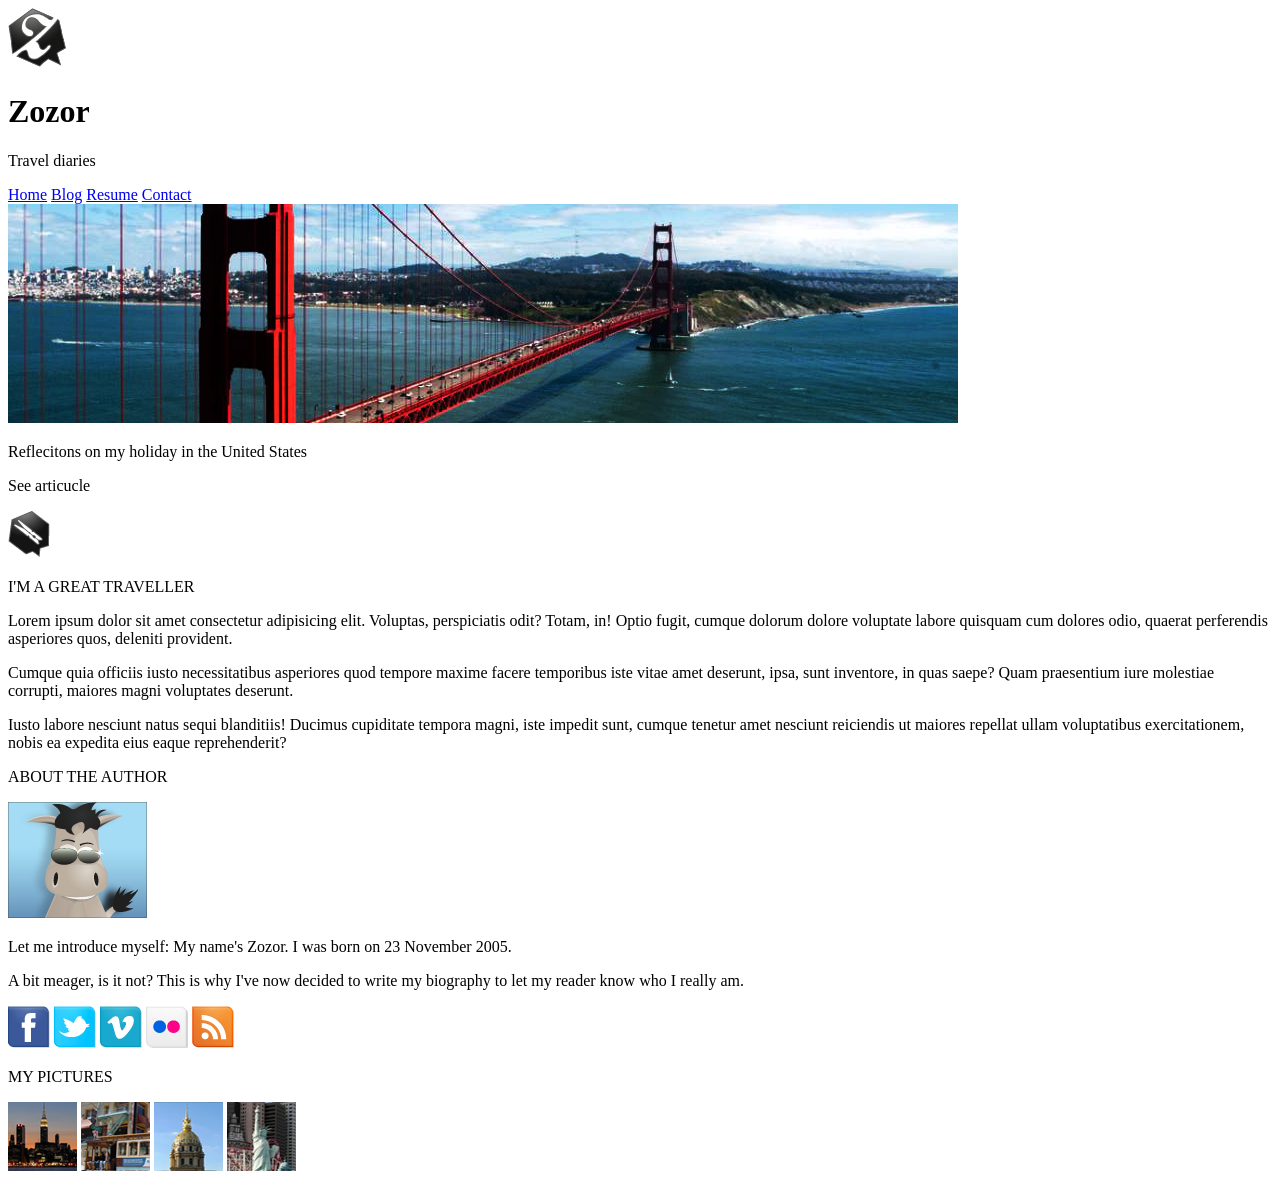
==== Zozor/Zozor.html @ 2b507637 "primeros html5" ====
<!DOCTYPE html>
<html lang="en">

<head>
    <meta charset="UTF-8">
    <title>Zozor</title>
</head>

<body>
    <header>
        <div>
            <div>
                <div>
                    <img src="./images/zozor_logo.png" alt="zozor logo">
                </div>
                <div>
                    <h1>Zozor</h1>
                </div>
            </div>
            <div>
                <p>Travel diaries</p>
            </div>
        </div>

        <nav>
            <a href="#">Home</a>
            <a href="#">Blog</a>
            <a href="#">Resume</a>
            <a href="#">Contact</a>
        </nav>
    </header>

    <div>
        <div>
            <a href="#"><img src="./images/sanfrancisco.jpg" alt="San Francisco"></a>
        </div>
        <div>
            <div>
                <P>Reflecitons on my holiday in the United States</P>
            </div>
            <div>
                <p>See articucle</p>
            </div>
        </div>

    </div>

    <section>
        <div>
            <div>
                <div>
                    <img src="./images/pin.png" alt="pinza">
                </div>
                <div>
                    <p>I'M A GREAT TRAVELLER</p>
                </div>

            </div>
            <div>
                <p>Lorem ipsum dolor sit amet consectetur adipisicing elit. Voluptas, perspiciatis odit? Totam, in!
                    Optio
                    fugit, cumque dolorum dolore voluptate labore quisquam cum dolores odio, quaerat perferendis
                    asperiores
                    quos, deleniti provident.</p>
                <p>Cumque quia officiis iusto necessitatibus asperiores quod tempore maxime facere temporibus iste
                    vitae
                    amet deserunt, ipsa, sunt inventore, in quas saepe? Quam praesentium iure molestiae corrupti,
                    maiores
                    magni voluptates deserunt.</p>
                <p>Iusto labore nesciunt natus sequi blanditiis! Ducimus cupiditate tempora magni, iste impedit sunt,
                    cumque tenetur amet nesciunt reiciendis ut maiores repellat ullam voluptatibus exercitationem,
                    nobis ea
                    expedita eius eaque reprehenderit?</p>
            </div>
        </div>

        <div>
            <div>
                <div>
                    <p>ABOUT THE AUTHOR</p>
                </div>
                <div>
                    <img src="./images/zozor.png" alt="zozor">
                </div>
                <div>
                    <p>Let me introduce myself: My name's Zozor. I was born on 23 November 2005.</p>
                    <p>A bit meager, is it not? This is why I've now decided to write my biography to let my reader
                        know who I
                        really am.</p>
                </div>
            </div>
            <nav>
                <a href="#"><img src="./images/facebook.png" alt="facebook"></a>
                <a href="#"><img src="./images/twitter.png" alt="twitter"></a>
                <a href="#"><img src="./images/vimeo.png" alt="vimeo"></a>
                <a href="#"><img src="./images/flickr.png" alt="flickr"></a>
                <a href="#"><img src="./images/rss.png" alt="rss"></a>
            </nav>
        </div>

    </section>

    <footer>
        <div>

        </div>

        <div>
            <p>MY PICTURES</p>
            <img src="./images/pic1.jpg" alt="pic1">
            <img src="./images/pic2.jpg" alt="pic2">
            <img src="./images/pic3.jpg" alt="pic3">
            <img src="./images/pic4.jpg" alt="pic4">
        </div>

        <div>

        </div>
    </footer>
</body>

</html>
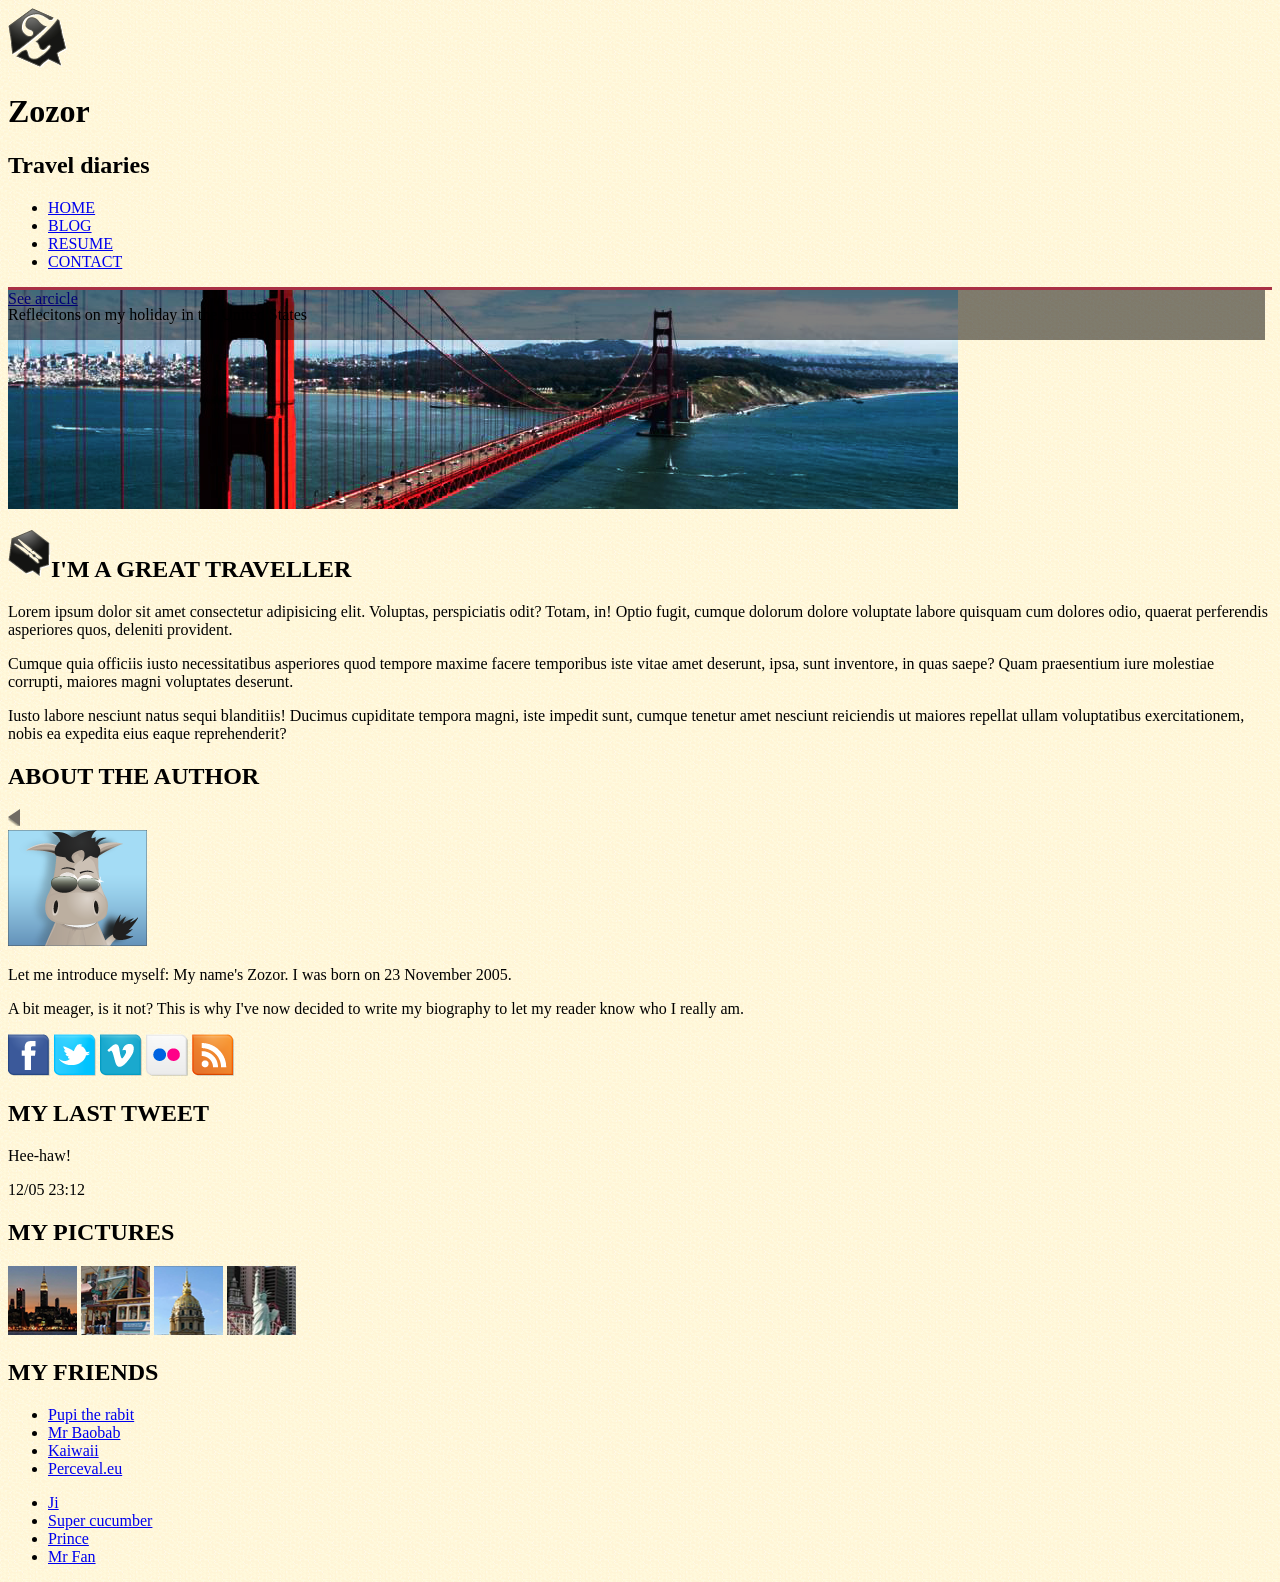
==== commit a8678e5e: "cambios 19.10" ====
--- a/Zozor/Zozor.html
+++ b/Zozor/Zozor.html
@@ -4,42 +4,51 @@
 <head>
     <meta charset="UTF-8">
     <title>Zozor</title>
+    <link rel="stylesheet" href="./styles.css">
 </head>
 
 <body>
-    <header>
-        <div>
-            <div>
+    <div id="main_wrapper">
+        <header>
+            <div id="titulo_principal">
                 <div>
-                    <img src="./images/zozor_logo.png" alt="zozor logo">
+                    <div>
+                        <img src="./images/zozor_logo.png" alt="zozor logo">
+                    </div>
+                    <div>
+                        <h1>Zozor</h1>
+                    </div>
                 </div>
                 <div>
-                    <h1>Zozor</h1>
+                    <h2>Travel diaries</h2>
                 </div>
             </div>
-            <div>
-                <p>Travel diaries</p>
+
+            <nav>
+                <ul>
+                    <li><a href="#">HOME</a></li>
+                    <li><a href="#">BLOG</a></li>
+                    <li><a href="#">RESUME</a></li>
+                    <li><a href="#">CONTACT</a></li>
+                </ul>
+            </nav>
+        </header>
+
+    </div>
+
+
+    <div id="banner">
+        <!--<div id="banner_imagen">
+            <img src="./images/sanfrancisco.jpg" alt="San Francisco">
+        </div>-->
+
+        <div>
+            <div id="banner_descripcion">
+                <p>Reflecitons on my holiday in the United States</p>
             </div>
-        </div>
 
-        <nav>
-            <a href="#">Home</a>
-            <a href="#">Blog</a>
-            <a href="#">Resume</a>
-            <a href="#">Contact</a>
-        </nav>
-    </header>
-
-    <div>
-        <div>
-            <a href="#"><img src="./images/sanfrancisco.jpg" alt="San Francisco"></a>
-        </div>
-        <div>
-            <div>
-                <P>Reflecitons on my holiday in the United States</P>
-            </div>
-            <div>
-                <p>See articucle</p>
+            <div id="boton rojo">
+                <a href="#">See arcicle</a>
             </div>
         </div>
 
@@ -48,13 +57,7 @@
     <section>
         <div>
             <div>
-                <div>
-                    <img src="./images/pin.png" alt="pinza">
-                </div>
-                <div>
-                    <p>I'M A GREAT TRAVELLER</p>
-                </div>
-
+                <h2><img src="./images/pin.png" alt="pinza">I'M A GREAT TRAVELLER</h2>
             </div>
             <div>
                 <p>Lorem ipsum dolor sit amet consectetur adipisicing elit. Voluptas, perspiciatis odit? Totam, in!
@@ -77,7 +80,10 @@
         <div>
             <div>
                 <div>
-                    <p>ABOUT THE AUTHOR</p>
+                    <h2>ABOUT THE AUTHOR</h2>
+                </div>
+                <div>
+                    <img src="./images/arrow.png" alt="flecha">
                 </div>
                 <div>
                     <img src="./images/zozor.png" alt="zozor">
@@ -85,8 +91,7 @@
                 <div>
                     <p>Let me introduce myself: My name's Zozor. I was born on 23 November 2005.</p>
                     <p>A bit meager, is it not? This is why I've now decided to write my biography to let my reader
-                        know who I
-                        really am.</p>
+                        know who I really am.</p>
                 </div>
             </div>
             <nav>
@@ -102,20 +107,39 @@
 
     <footer>
         <div>
-
+            <h2>MY LAST TWEET</h2>
+            <p>Hee-haw!</p>
+            <p>12/05 23:12</p>
         </div>
 
         <div>
-            <p>MY PICTURES</p>
+            <h2>MY PICTURES</h2>
             <img src="./images/pic1.jpg" alt="pic1">
             <img src="./images/pic2.jpg" alt="pic2">
             <img src="./images/pic3.jpg" alt="pic3">
             <img src="./images/pic4.jpg" alt="pic4">
         </div>
 
+
         <div>
+            <h2>MY FRIENDS</h2>
+
+            <ul>
+                <li><a href="#">Pupi the rabit</a></li>
+                <li><a href="#">Mr Baobab</a></li>
+                <li><a href="#">Kaiwaii</a></li>
+                <li><a href="#">Perceval.eu</a></li>
+            </ul>
+
+            <ul>
+                <li><a href="#">Ji</a></li>
+                <li><a href="#">Super cucumber</a></li>
+                <li><a href="#">Prince</a></li>
+                <li><a href="#">Mr Fan</a></li>
+            </ul>
 
         </div>
+
     </footer>
 </body>
 
--- a/Zozor/styles.css
+++ b/Zozor/styles.css
@@ -0,0 +1,7 @@
+body {background: url(./images/yellow_background.png);}
+
+header {border-bottom: 3px solid rgb(168, 49, 69)}
+
+#banner {background: url(./images/sanfrancisco.jpg); background-repeat: no-repeat; height: 220px}
+
+#banner_descripcion {background: rgba(0,0,0,0.5); width: 98.2%; height: 50 px; position: absolute; float: bottom}
